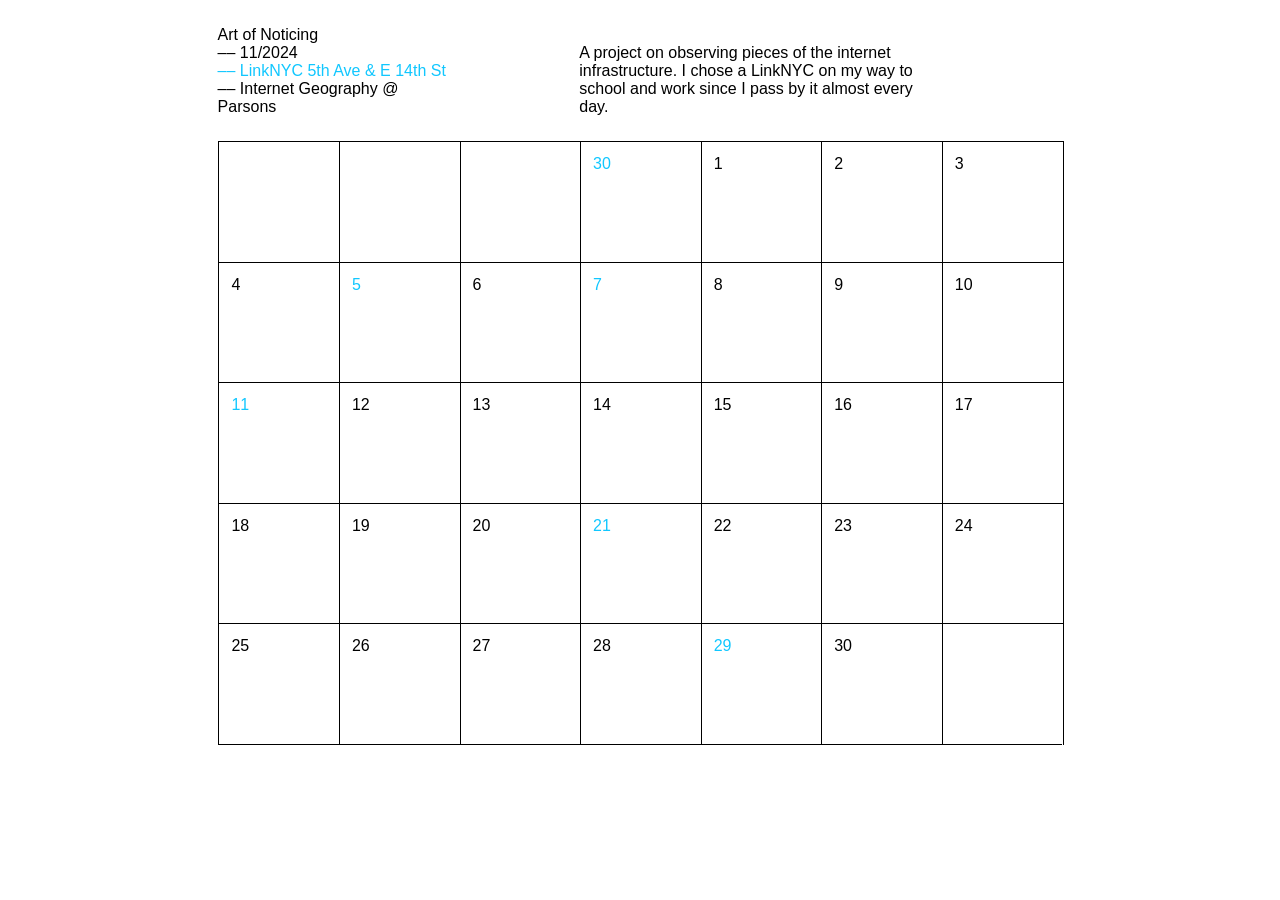
==== art-of-noticing/index.html @ 449371be "init" ====
<!DOCTYPE html>
<html lang="en">
<head>
    <meta charset="UTF-8">
    <meta name="viewport" content="width=device-width, initial-scale=1.0">
    <title>Art of Noticing</title>

    <link rel="stylesheet" href="style.css">
</head>
<body>
    <div class="info grid">
        <div class="title">
            Art of Noticing<br>
            –– 11/2024<br>
            <span style="color: #11C7FF" id="location">–– LinkNYC 5th Ave & E 14th St</span><br>
            –– Internet Geography @ Parsons
        </div>
        <div class="description">
            <br>
            A project on observing pieces of the internet infrastructure. I chose a LinkNYC on my way to school and work since I pass by it almost every day.
        </div>
    </div>
    <div class="calendar gridcal">
        <div class="item"></div>
        <div class="item"></div>
        <div class="item"></div>
        <div id="entry1" class="blue item">30</div>
        <div class="item">1</div>
        <div class="item">2</div>
        <div class="item">3</div>
        <div class="item">4</div>
        <div id="entry2" class="blue item">5</div>
        <div class="item">6</div>
        <div id="entry3" class="blue item">7</div>
        <div class="item">8</div>
        <div class="item">9</div>
        <div class="item">10</div>
        <div id="entry4" class="blue item">11</div>
        <div class="item">12</div>
        <div class="item">13</div>
        <div class="item">14</div>
        <div class="item">15</div>
        <div class="item">16</div>
        <div class="item">17</div>
        <div class="item">18</div>
        <div class="item">19</div>
        <div class="item">20</div>
        <div id="entry5" class="blue item">21</div>
        <div class="item">22</div>
        <div class="item">23</div>
        <div class="item">24</div>
        <div class="item">25</div>
        <div class="item">26</div>
        <div class="item">27</div>
        <div class="item">28</div>
        <div id="entry6" class="blue item">29</div>
        <div class="item">30</div>
        <div class="item"></div>
    </div>

    <div class="map" id="mapIframe">
        <iframe src="https://www.google.com/maps/embed?pb=!4v1733127387061!6m8!1m7!1s3UrT20okUrd9GBEC208sAQ!2m2!1d40.73596655453059!2d-73.99346928213166!3f19.971577281501215!4f-6.726585803716887!5f0.7820865974627469" width="400" height="300" style="border:0;" allowfullscreen="" loading="lazy" referrerpolicy="no-referrer-when-downgrade"></iframe>
    </div>

    <div class="overlay" id="e1img"><img src="./imgs/entry1.png"></div>
    <div class="overlay" id="e2img"><img src="./imgs/entry2.png"></div>
    <div class="overlay" id="e3img"><img src="./imgs/entry3.png"></div>
    <div class="overlay" id="e4img"><img src="./imgs/entry4.png"></div>
    <div class="overlay" id="e5img"><img src="./imgs/entry5.png"></div>
    <div class="overlay" id="e6img"><img src="./imgs/entry6.png"></div>


    <script>
        document.addEventListener("DOMContentLoaded", () => {
            const mapIframe = document.getElementById('mapIframe');
            const location = document.getElementById('location');

            const entry1 = document.getElementById('entry1');
            const entry1Image = document.getElementById('e1img');

            const entry2 = document.getElementById('entry2');
            const entry2Image = document.getElementById('e2img');

            const entry3 = document.getElementById('entry3');
            const entry3Image = document.getElementById('e3img');
            
            const entry4 = document.getElementById('entry4');
            const entry4Image = document.getElementById('e4img');

            const entry5 = document.getElementById('entry5');
            const entry5Image = document.getElementById('e5img');

            const entry6 = document.getElementById('entry6');
            const entry6Image = document.getElementById('e6img');

            mapIframe.style.display = 'none';
            entry1Image.style.display = 'none';
            entry2Image.style.display = 'none';
            entry3Image.style.display = 'none';
            entry4Image.style.display = 'none';
            entry5Image.style.display = 'none';
            entry6Image.style.display = 'none';

            location.addEventListener('click', () => {
                event.stopPropagation();
                mapIframe.style.display = 'flex';
            });

            mapIframe.addEventListener('click', (event) => {
                if (event.target === mapIframe) {
                    mapIframe.style.display = 'none';
                }
            });

            entry1.addEventListener('mouseover', ()=> {
                entry1Image.style.display = 'block';
            });

            entry1.addEventListener('mouseout', ()=> {
                entry1Image.style.display = 'none';
            });

            entry1.addEventListener('click', (event) => {
                window.location.href = './entries/entry1.html';
            });

            entry2.addEventListener('mouseover', ()=> {
                entry2Image.style.display = 'block';
            });

            entry2.addEventListener('mouseout', ()=> {
                entry2Image.style.display = 'none';
            });

            entry3.addEventListener('mouseover', ()=> {
                entry3Image.style.display = 'block';
            });

            entry3.addEventListener('mouseout', ()=> {
                entry3Image.style.display = 'none';
            });

            entry4.addEventListener('mouseover', ()=> {
                entry4Image.style.display = 'block';
            });

            entry4.addEventListener('mouseout', ()=> {
                entry4Image.style.display = 'none';
            });

            entry5.addEventListener('mouseover', ()=> {
                entry5Image.style.display = 'block';
            });

            entry5.addEventListener('mouseout', ()=> {
                entry5Image.style.display = 'none';
            });

            entry6.addEventListener('mouseover', ()=> {
                entry6Image.style.display = 'block';
            });

            entry6.addEventListener('mouseout', ()=> {
                entry6Image.style.display = 'none';
            });
        });
    </script>
</body>
</html>
---- art-of-noticing/style.css ----
body {
    margin: 2vw;
    font-family: Arial, Helvetica, sans-serif;
}

.grid {
    display: grid;
    margin: 2vw 15vw 2vw 15vw;
    grid-template-columns: repeat(7, 9.42vw);
    align-items: start;
}

.blue {
    color: #11C7FF;
}

.title {
    grid-area: 1 / 1 / 1 / 3;
}

.description {
    grid-area: 1 / 4 / 1 / 7;
}

.gridcal {
    display: grid;
    margin: 2vw 15vw 2vw 15vw;
    grid-template-columns: repeat(7, 9.42vw);
    grid-template-rows: repeat(5, 9.42vw);
    align-items: start;
    border-bottom: solid .5px black;
    border-left: solid .5px black;
}

div.item {
    border: solid .5px black;
    width: 7.42vw;
    height: 7.42vw;
    padding: 1vw;
    border-left: 0;
    border-bottom: 0;
}

.blue:hover {
    background-color: #11C7FF;
    color: white;
}

.map {
    position: absolute;
    top: 0;
    left: 0;
    width: 100vw;
    height: 100vh;
    z-index: 1;
    display: flex;
    align-items: center;
    justify-content: center;
}

.overlay {
    margin: auto;
    z-index: 2;
    width: auto; 
    top: 50%;
    left: 50%; 
    align-content: center;
    transform: translate(-50%, -50%); 
    position: absolute;
}

.grid2 {
    display: grid;
    margin: 2vw 15vw 2vw 15vw;
    grid-template-columns: repeat(7, 9.42vw);
    grid-template-rows: repeat(12, 9.42vw);
    align-items: start;
}

.title-entry {
    grid-area: 1 / 2 / 1 / 3;
}

.img-entry {
    grid-area: 2 / 3 / 7 / 7;
}
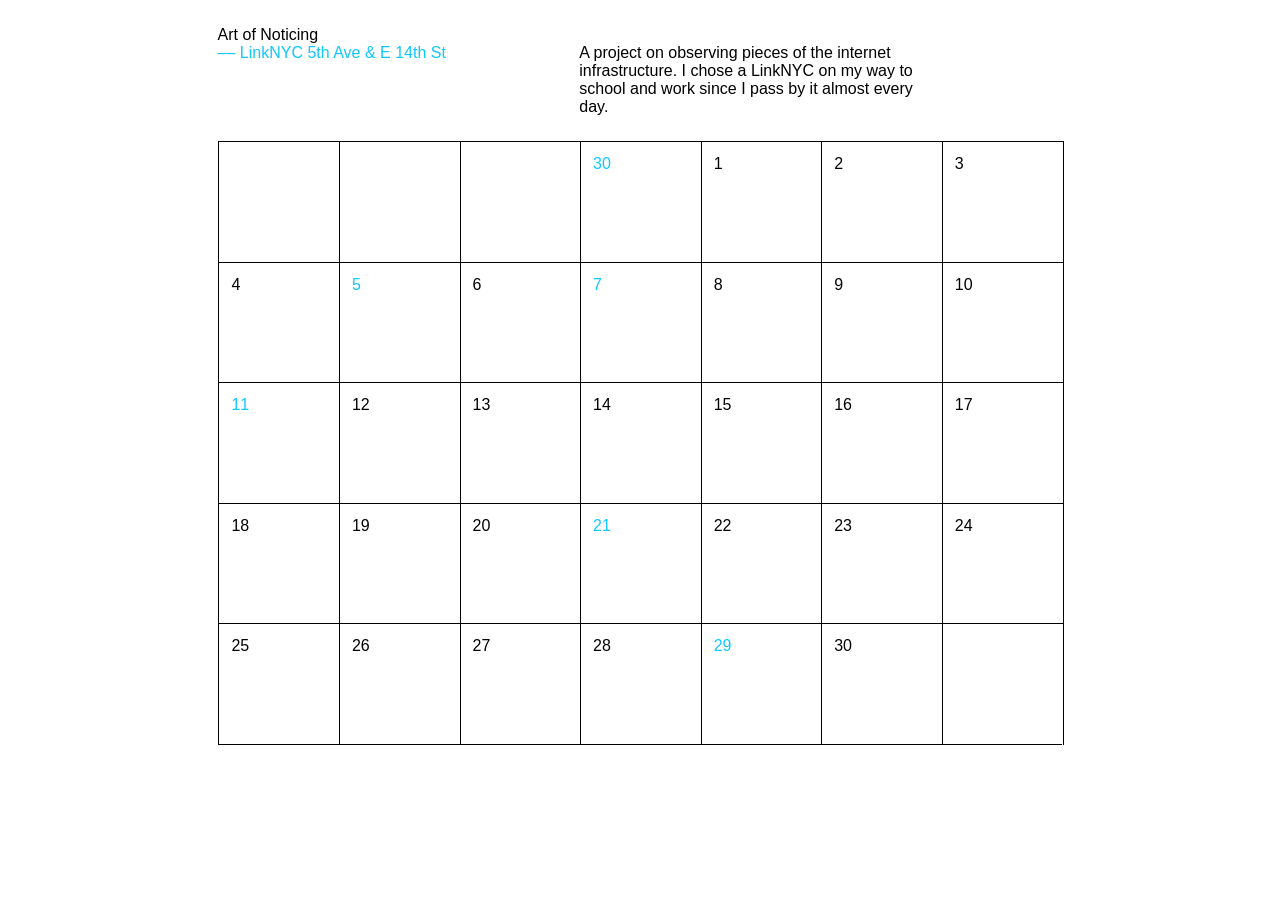
==== commit 79e70a7c: "Update index.html" ====
--- a/art-of-noticing/index.html
+++ b/art-of-noticing/index.html
@@ -11,9 +11,9 @@
     <div class="info grid">
         <div class="title">
             Art of Noticing<br>
-            –– 11/2024<br>
+            <!-- –– 11/2024<br> -->
             <span style="color: #11C7FF" id="location">–– LinkNYC 5th Ave & E 14th St</span><br>
-            –– Internet Geography @ Parsons
+            <!-- –– Internet Geography @ Parsons -->
         </div>
         <div class="description">
             <br>
